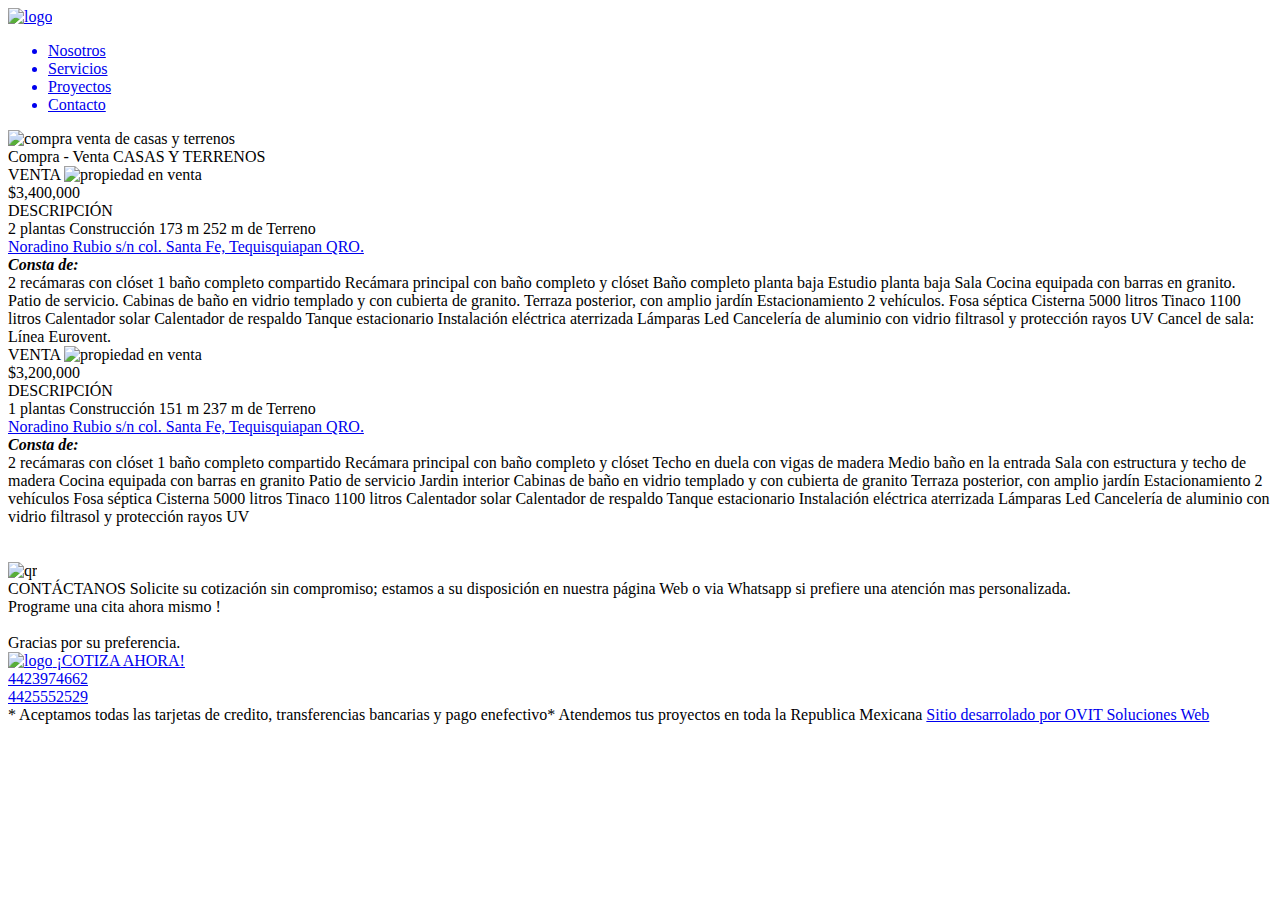
==== compra-venta.html @ 5fd6655c "Add files via upload" ====
<!DOCTYPE html>
<html lang="es" prefix="og: https://ogp.me/ns#">

<head>
    <meta charset="UTF-8">
    <meta name="viewport" content="width=device-width, initial-scale=1.0">
    <meta property="og:title" content="VÓRTICE ARQUITECTOS" />
    <meta property="og:url" content="https://vortice-arquitectos.github.io/inicio/" />
    <meta property="og:image" content="https://vortice-arquitectos.github.io/inicio/images/og-image.png" />
    <title>VÓRTICE ARQUITECTOS</title>
    <link rel="stylesheet" href="./css/style.css" />
    <link rel="shortcut icon" href="./images/logo.jpg" type="image/x-icon" />
    <link rel="preconnect" href="https://fonts.googleapis.com">
    <link rel="preconnect" href="https://fonts.gstatic.com" crossorigin>
    <link
        href="https://fonts.googleapis.com/css2?family=Bruno+Ace&family=Fontdiner+Swanky&family=Montserrat:ital,wght@0,100;0,200;0,300;0,400;0,500;0,600;0,700;0,800;0,900;1,100;1,200;1,300;1,400;1,500;1,600;1,700;1,800;1,900&family=Yellowtail&display=swap"
        rel="stylesheet">
    <script type="module" src="https://unpkg.com/ionicons@7.1.0/dist/ionicons/ionicons.esm.js"></script>
    <script nomodule src="https://unpkg.com/ionicons@7.1.0/dist/ionicons/ionicons.js"></script>
</head>

<body>

    <header>
        <a href="./index.html" target="_blank" class="logo_empresa">
            <img src="./images/logo.png" alt="logo" />
            <span class="nombre_empresa"></span>
        </a>
        <div class="menutoogle">
            <ion-icon id="menu_toogle" class="btn" name="menu-outline"></ion-icon>
        </div>
        <ul class="menu">
            <a href="./index.html?#somos">
                <li>Nosotros</li>
            </a>
            <a href="./index.html?#servicios">
                <li>Servicios</li>
            </a>
            <a href="./proyectos.html">
                <li>Proyectos</li>
            </a>
            <a href="#contacto">
                <li>Contacto</li>
            </a>
        </ul>
    </header>
    <div class="header2"></div>

    <div class="conteiner_venta_img">
        <img src="./images/venta.jpg" alt="compra venta de casas y terrenos">
    </div>

    <div class="conteiner_compra_venta">
        <span class="texto_compra_venta">Compra - Venta</span>
        <span class="texto_compra_venta1">CASAS Y TERRENOS</span>

        <div class="propiedad">
            <div class="imagen_propiedad">
                <span class="venta">VENTA</span>
                <img src="./images/venta/1.jpg" alt="propiedad en venta">
                <div class="precio_contacto">
                    <a href="tel:4141013273"><ion-icon name="call-outline"></ion-icon></a>
                    <a href="https://www.google.com/maps/place/20%C2%B030'21.7%22N+99%C2%B053'31.9%22W/@20.5061634,-99.8928167,17z/data=!4m4!3m3!8m2!3d20.5060278!4d-99.8921944?entry=ttu" target="_blank"><ion-icon name="location-outline"></ion-icon></a>
                    <span class="precio">$3,400,000</span>
                </div>
            </div>
            <div class="descripcion_propiedad">
                <span class="titulo_descripcion_propiedad">DESCRIPCIÓN</span>
                <div class="texto_descripcion_propiedad">
                    <span>2 plantas</span>
                    <span>Construcción 173 m</span>
                    <span>252 m de Terreno</span><br>
                    <span><a href="https://www.google.com/maps/place/20%C2%B030'21.7%22N+99%C2%B053'31.9%22W/@20.5061634,-99.8928167,17z/data=!4m4!3m3!8m2!3d20.5060278!4d-99.8921944?entry=ttu" target="_blank">Noradino Rubio s/n col. Santa Fe, Tequisquiapan QRO.</a></span><br>
                    <span><i><b>Consta de:</b></i></span><br>
                    <span>2 recámaras con clóset </span>
                    <span>1 baño completo compartido </span>
                    <span>Recámara principal con baño completo y clóset</span>
                    <span>Baño completo planta baja</span>
                    <span>Estudio planta baja</span>
                    <span>Sala</span>
                    <span>Cocina equipada con barras en granito. </span>
                    <span>Patio de servicio. </span>
                    <span>Cabinas de baño en vidrio templado y con cubierta de granito. </span>
                    <span>Terraza posterior, con amplio jardín</span>
                    <span>Estacionamiento 2 vehículos. </span>
                    <span>Fosa séptica</span>
                    <span>Cisterna 5000 litros</span>
                    <span>Tinaco 1100 litros</span>
                    <span>Calentador solar</span>
                    <span>Calentador de respaldo</span>
                    <span>Tanque estacionario</span>
                    <span>Instalación eléctrica aterrizada</span>
                    <span>Lámparas Led</span>
                    <span>Cancelería de aluminio con vidrio filtrasol y protección rayos UV</span>
                    <span>Cancel de sala: Línea Eurovent.
                    </span>
                </div>
            </div>
        </div>

        <div class="propiedad">
            <div class="imagen_propiedad">
                <span class="venta">VENTA</span>
                <img src="./images/venta/2.jpg" alt="propiedad en venta">

                <div class="precio_contacto">
                    <a href="tel:4141013273"><ion-icon name="call-outline"></ion-icon></a>
                    <a href="https://www.google.com/maps/place/20%C2%B030'21.7%22N+99%C2%B053'31.9%22W/@20.5061634,-99.8928167,17z/data=!4m4!3m3!8m2!3d20.5060278!4d-99.8921944?entry=ttu" target="_blank"><ion-icon name="location-outline"></ion-icon></a>
                    <span class="precio">$3,200,000</span>
                </div>
            </div>
            <div class="descripcion_propiedad">
                <span class="titulo_descripcion_propiedad">DESCRIPCIÓN</span>
                <div class="texto_descripcion_propiedad">
                    <span>1 plantas</span>
                    <span>Construcción 151 m</span>
                    <span>237 m de Terreno</span><br>
                    <span><a href="https://www.google.com/maps/place/20%C2%B030'21.7%22N+99%C2%B053'31.9%22W/@20.5061634,-99.8928167,17z/data=!4m4!3m3!8m2!3d20.5060278!4d-99.8921944?entry=ttu" target="_blank">Noradino Rubio s/n col. Santa Fe, Tequisquiapan QRO.</a></span><br>
                    <span><i><b>Consta de:</b></i></span><br>
                    <span>2 recámaras con clóset </span>
                    <span>1 baño completo compartido </span>
                    <span>Recámara principal con baño completo y clóset</span>
                    <span>Techo en duela con vigas de madera</span>
                    <span>Medio baño en la entrada</span>
                    <span>Sala con estructura y techo de madera</span>
                    <span>Cocina equipada con barras en granito</span>
                    <span>Patio de servicio</span>
                    <span>Jardin interior</span>
                    <span>Cabinas de baño en vidrio templado y con cubierta de granito</span>
                    <span>Terraza posterior, con amplio jardín</span>
                    <span>Estacionamiento 2 vehículos</span>
                    <span>Fosa séptica</span>
                    <span>Cisterna 5000 litros</span>
                    <span>Tinaco 1100 litros</span>
                    <span>Calentador solar</span>
                    <span>Calentador de respaldo</span>
                    <span>Tanque estacionario</span>
                    <span>Instalación eléctrica aterrizada</span>
                    <span>Lámparas Led</span>
                    <span>Cancelería de aluminio con vidrio filtrasol y protección rayos UV</span>
                </div>
            </div>
        </div>


    </div><br><br>

    <div class="contacto2">
        <div id="contenedor" class="contenedor active">
            <div id="qr2" class="qr2">
                <img src="./imagenes/qr.png" alt="qr">
            </div>
            <div id="botones" class="botones active">
                <a><ion-icon id="activo" class="btn" name="chevron-expand-outline"></ion-icon></a>
                <a href="https://wa.me/5214423974662" target="_blank"><ion-icon class="btn"
                        name="logo-whatsapp"></ion-icon></a>
                <a href="tel:4423974662" target="_blank"><ion-icon class="btn" name="call-outline"></ion-icon></a>
                <a href="" target="_blank"><ion-icon class="btn" name="mail-outline"></ion-icon></a>
                <a><ion-icon id="qr" class="btn" name="qr-code-outline"></ion-icon></a>
            </div>
        </div>
    </div>

    <footer id="contacto" class="contacto_footer">
        <div class="preferencia">
            <span class="gracias">CONTÁCTANOS </span>
            <span>Solicite su cotización sin compromiso; estamos a su disposición en nuestra página Web o via
                Whatsapp
                si prefiere una atención mas personalizada.<br>Programe una cita ahora mismo !<br><br>Gracias por su
                preferencia.</span>
            <div class="cotiza_ahora2">
                <a href="https://wa.me/5214423974662/?text=Hola, me pudiera proporcionar mas informacion acerca de sus servicios"
                    target="_blank">
                    <div>
                        <img src="./images/logo.png" alt="logo">
                        <span>¡COTIZA AHORA!</span>
                    </div>
                </a>
            </div>

            <div class="numeros_telefono">
                <div class="datoscontacto2">
                    <a href="tel:4423974662"><ion-icon name="call-outline"></ion-icon></a>
                    <a href="https://wa.me/5214423974662" target="_blank"><ion-icon name="logo-whatsapp"></ion-icon></a>
                    <a href="tel:4423974662"><span>4423974662</span></a>
                </div>

                <div class="datoscontacto2">
                    <a href="tel:4425552529"><ion-icon name="call-outline"></ion-icon></a>
                    <a href="https://wa.me/5214425552529" target="_blank"><ion-icon name="logo-whatsapp"></ion-icon></a>
                    <a href="tel:4425552529"><span>4425552529</span></a>
                </div>
            </div>

            <span class="credito">* Aceptamos todas las tarjetas de credito, transferencias bancarias y pago
                enefectivo*</span>
            <span class="republica">Atendemos tus proyectos en toda la Republica Mexicana</span>
            <a href="https://wa.me/5215588093678" target="_blank"><span class="edson">Sitio desarrolado por OVIT
                    Soluciones Web</span></a>
        </div>

    </footer>
    <script src="./script2.js"></script>
</body>

</html>
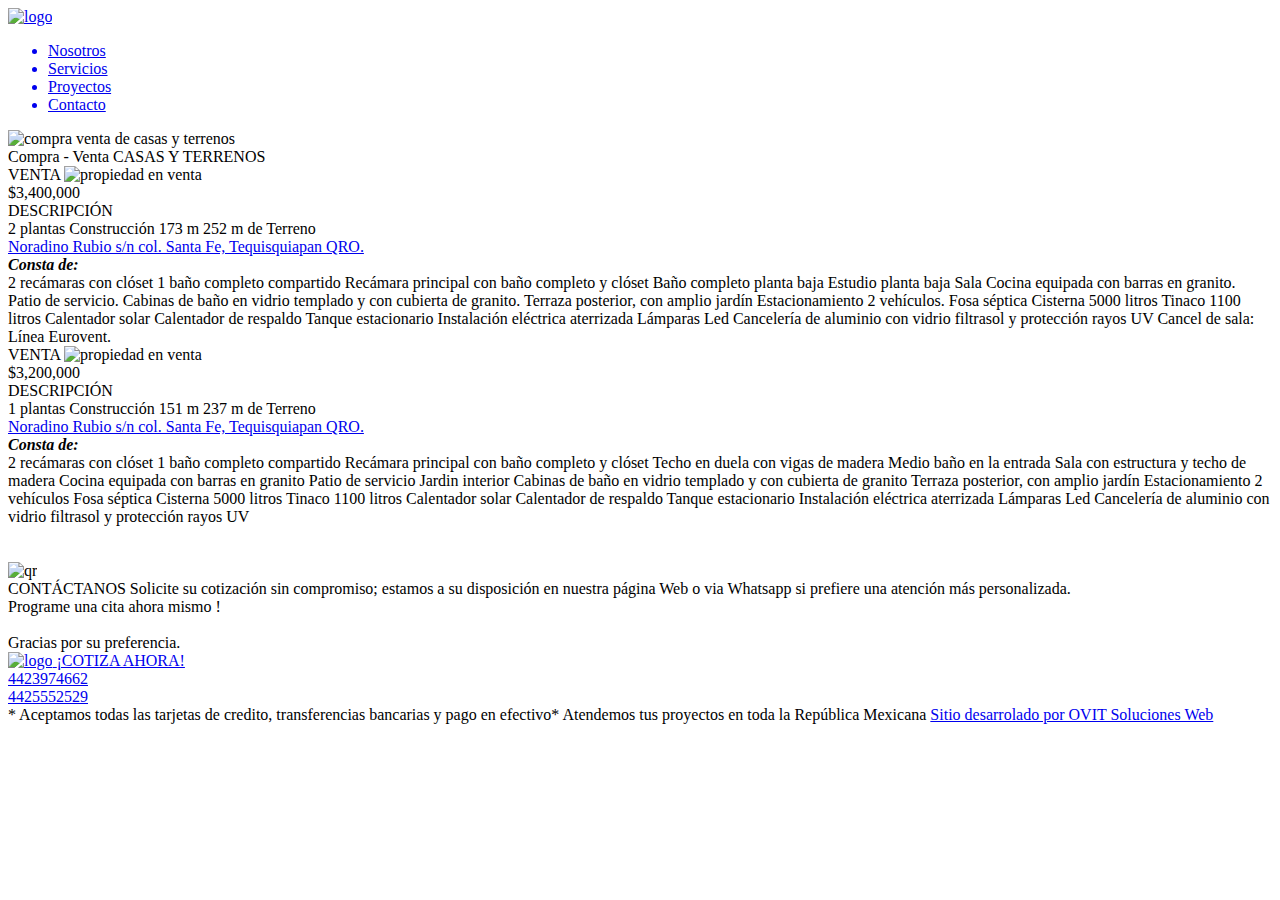
==== commit 6b662f2a: "Add files via upload" ====
--- a/compra-venta.html
+++ b/compra-venta.html
@@ -148,7 +148,7 @@
     <div class="contacto2">
         <div id="contenedor" class="contenedor active">
             <div id="qr2" class="qr2">
-                <img src="./imagenes/qr.png" alt="qr">
+                <img src="./images/qr.png" alt="qr">
             </div>
             <div id="botones" class="botones active">
                 <a><ion-icon id="activo" class="btn" name="chevron-expand-outline"></ion-icon></a>
@@ -166,7 +166,7 @@
             <span class="gracias">CONTÁCTANOS </span>
             <span>Solicite su cotización sin compromiso; estamos a su disposición en nuestra página Web o via
                 Whatsapp
-                si prefiere una atención mas personalizada.<br>Programe una cita ahora mismo !<br><br>Gracias por su
+                si prefiere una atención más personalizada.<br>Programe una cita ahora mismo !<br><br>Gracias por su
                 preferencia.</span>
             <div class="cotiza_ahora2">
                 <a href="https://wa.me/5214423974662/?text=Hola, me pudiera proporcionar mas informacion acerca de sus servicios"
@@ -193,8 +193,8 @@
             </div>
 
             <span class="credito">* Aceptamos todas las tarjetas de credito, transferencias bancarias y pago
-                enefectivo*</span>
-            <span class="republica">Atendemos tus proyectos en toda la Republica Mexicana</span>
+                en efectivo*</span>
+            <span class="republica">Atendemos tus proyectos en toda la República Mexicana</span>
             <a href="https://wa.me/5215588093678" target="_blank"><span class="edson">Sitio desarrolado por OVIT
                     Soluciones Web</span></a>
         </div>
